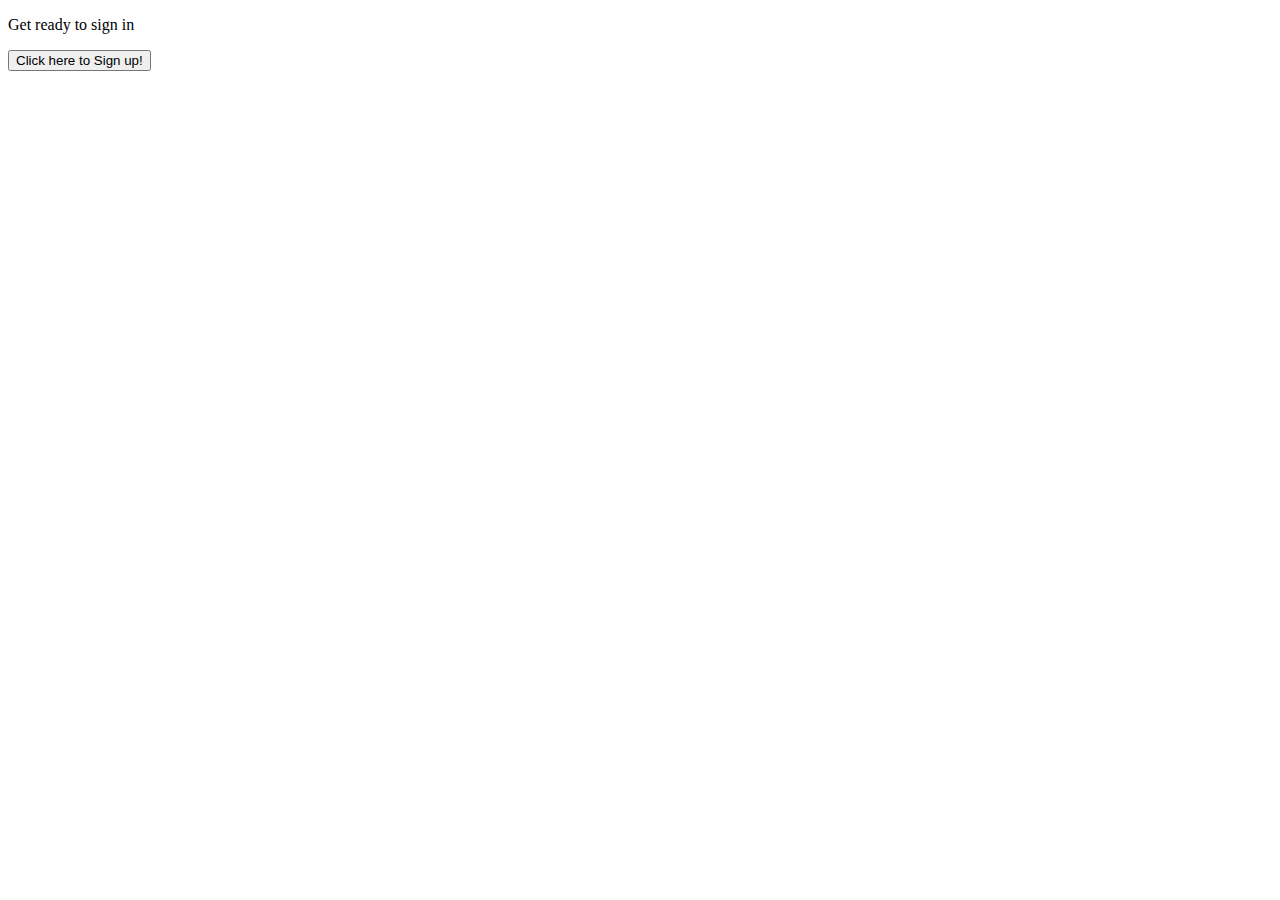
==== HTML/Account.html @ 87fcc081 "introductory strucuture and responsiveness" ====
<!DOCTYPE html>
<html lang="en">
<head>
    <meta charset="UTF-8">
    <meta name="viewport" content="width=device-width, initial-scale=1.0">
    <title>Document</title>
</head>
<body id="Account-body">
    <p id="Account-paragraphs">Get ready to sign in </p>





    <button id="button2" onclick="window.location.href='Signup.html'">Click here to Sign up!</button>
</body>
</html>
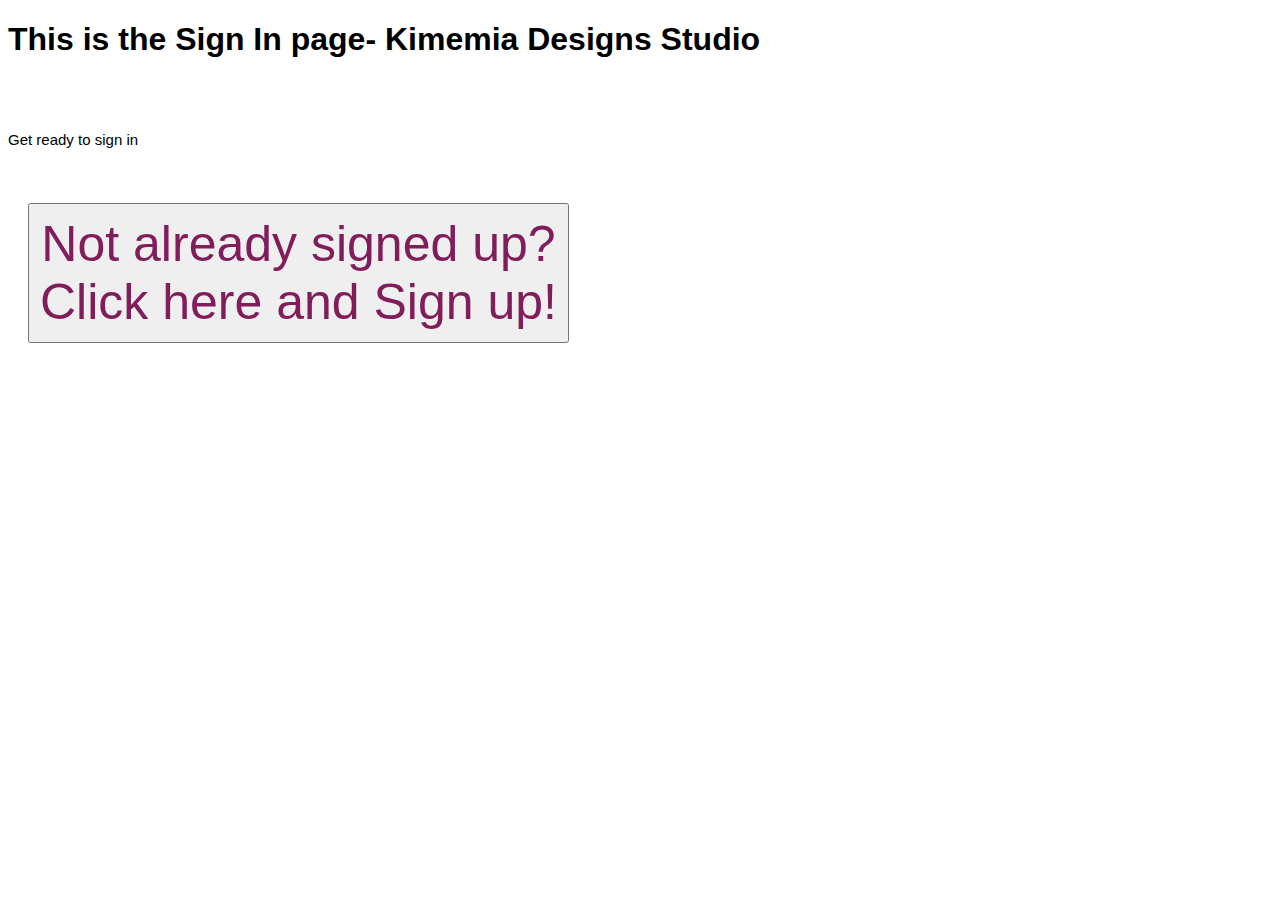
==== commit 1e488f24: "Changing brand name" ====
--- a/HTML/Account.html
+++ b/HTML/Account.html
@@ -4,7 +4,9 @@
     <meta charset="UTF-8">
     <meta name="viewport" content="width=device-width, initial-scale=1.0">
     <title>Document</title>
+    <link rel="stylesheet" href="style.css">
 </head>
+<h1>This is the Sign In page- Kimemia Designs Studio</h1><br><br>
 <body id="Account-body">
     <p id="Account-paragraphs">Get ready to sign in </p>
 
@@ -12,6 +14,6 @@
 
 
 
-    <button id="button2" onclick="window.location.href='Signup.html'">Click here to Sign up!</button>
+    <button id="button2" onclick="window.location.href='Signup.html'">Not already signed up?<br>Click here and Sign up!</button>
 </body>
 </html>--- a/HTML/style.css
+++ b/HTML/style.css
@@ -0,0 +1,75 @@
+
+
+#index-body{
+    font-family: Arial, sans-serif;
+    background-color: #f5f2f2; /* Light gray background */
+    margin: 10px;
+    padding: 4px;
+}
+
+#Account-body{
+    font-family: 'Roboto', sans-serif;
+}
+
+#contactus-body{
+    font-family: 'Roboto', sans-serif;
+}
+
+#Designs-body{
+    font-family: 'Roboto', sans-serif;
+}
+
+#home-body{
+    font-family: 'Roboto', sans-serif;
+}
+
+#signup-body{
+    font-family: 'Roboto', sans-serif;
+}
+
+#button1{
+    color: rgb(128, 29, 90);
+    padding: 10px;
+    size: 300px;
+    position:relative;
+    text-align: center;
+    transition:background-color 0.3s ease;
+    margin: 40px 20px;
+    font-size:50px;
+
+
+}
+#button1:hover{
+  background-color: rgb(223, 201, 201);
+}
+
+#button2{
+    color: rgb(128, 29, 90);
+    padding: 10px;
+    size: 300px;
+    position:relative;
+    text-align: center;
+    transition:background-color 0.3s ease;
+    margin: 40px 20px;
+    font-size:50px;
+}
+
+#button2:hover{
+    background-color: rgb(223, 201, 201);
+}
+
+#Account-paragraphs{
+    font-size:15px;
+}
+
+#contactus-paragraphs{
+    font-size:15px;
+}
+
+#design-paragraphs{
+    font-size:15px; 
+}
+
+#home-parahraphs{
+    font-size:15px; 
+}